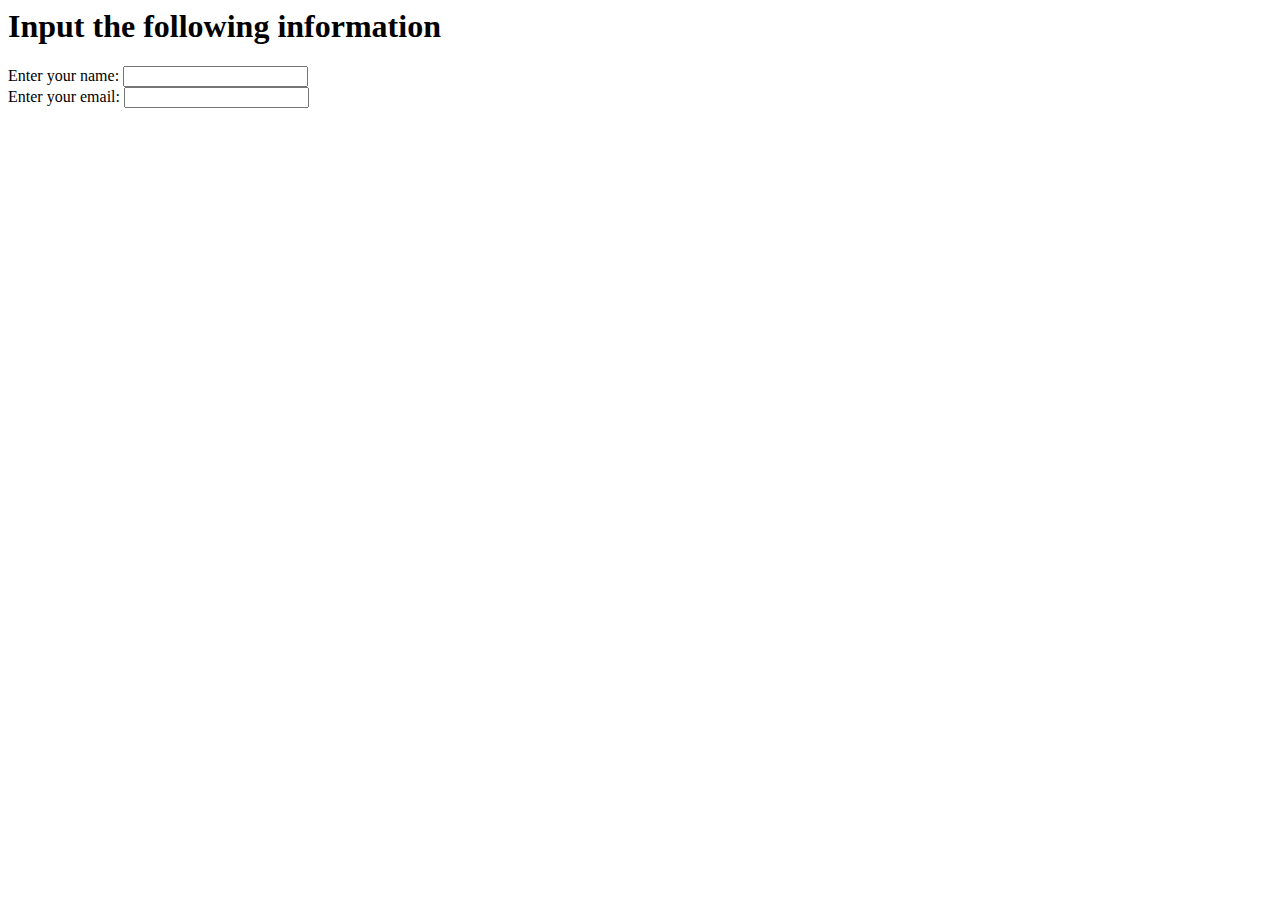
==== Flask_JianzhuoYe/templates/personinfo.html @ 6314741a "Updated for tut 1.4" ====
<html>
	<head>
		<title>Flask Input and Output</title>
	</head>

	<body>
		<h1>Input the following information</h1>
		<form method="post">
			<label id="lblname">Enter your name:</label>
			<input type="text" name="txtname"> <br>
			<label id="lblemail">Enter your email:</label>
			<input type="text" name="txtemail"> <br>
		</form>
	</body
</html>
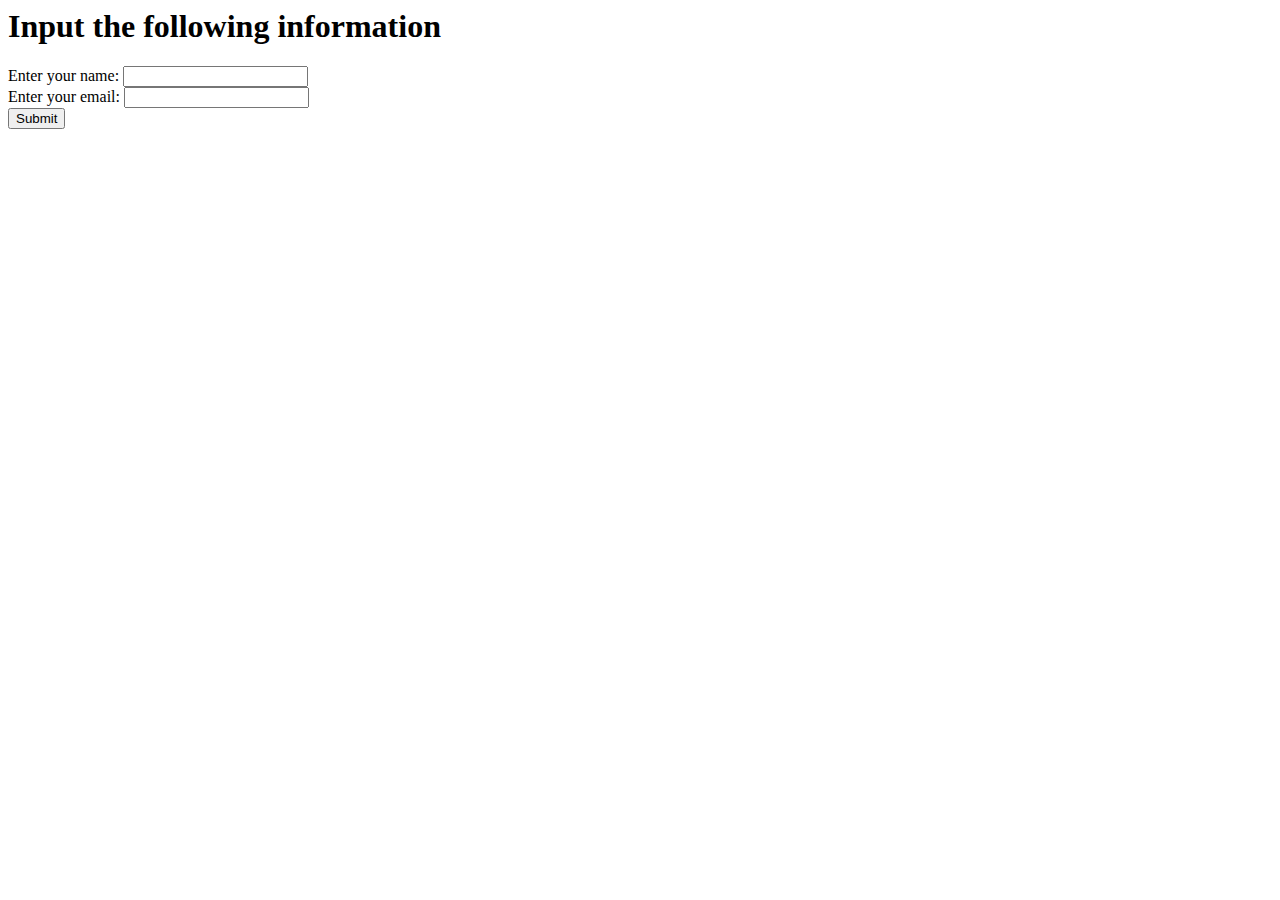
==== commit 58c0b6ae: "Updated for Tutorial 1.5.1 - Get and Post" ====
--- a/Flask_JianzhuoYe/templates/personinfo.html
+++ b/Flask_JianzhuoYe/templates/personinfo.html
@@ -10,6 +10,7 @@
 			<input type="text" name="txtname"> <br>
 			<label id="lblemail">Enter your email:</label>
 			<input type="text" name="txtemail"> <br>
+			<button type="submit">Submit</button>
 		</form>
 	</body
 </html>